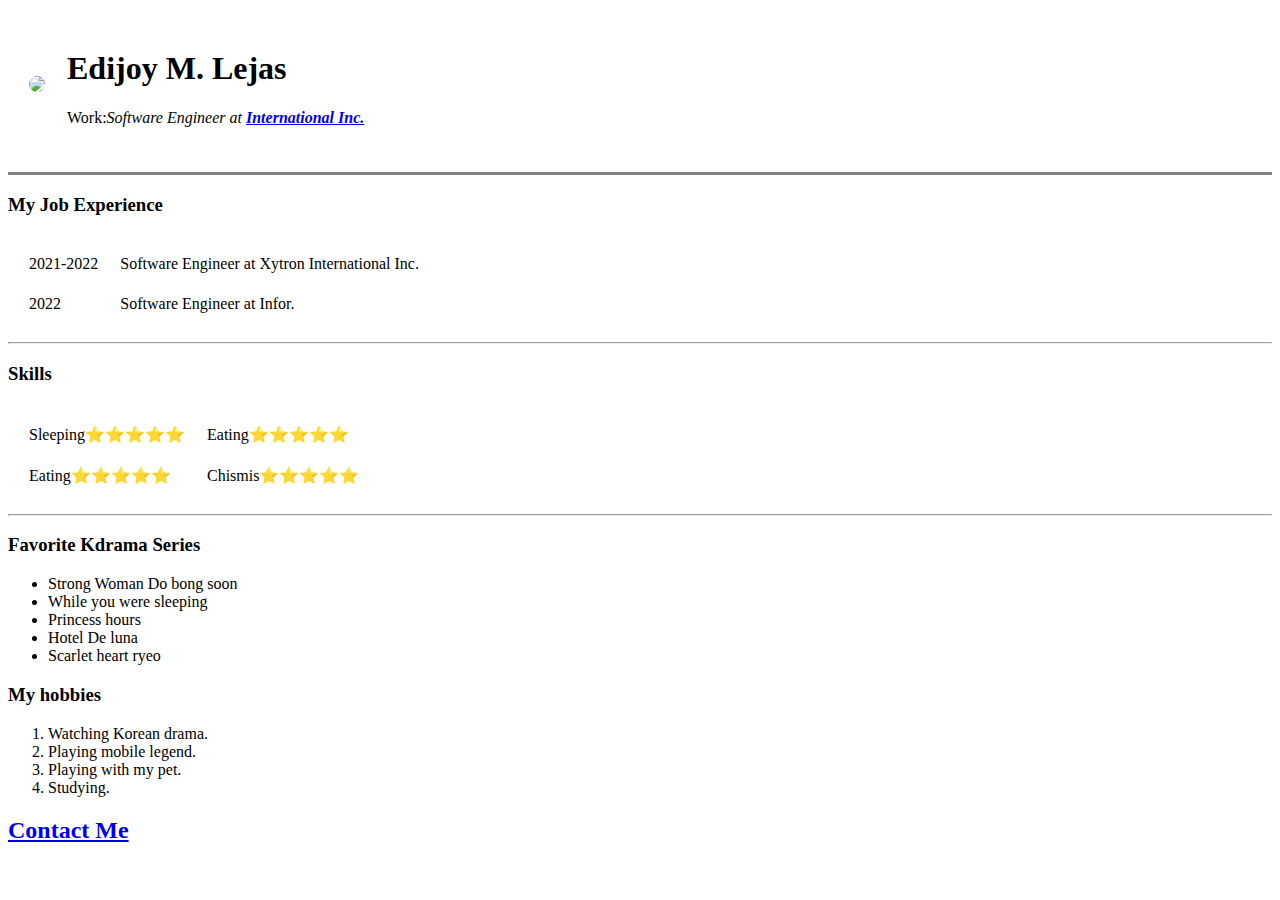
==== index.html @ d03b265e "Add initial website files" ====
<!DOCTYPE html>
<html>
    <head>  
        <meta charset="utf-8">   
        <link rel="stylesheet" href="style.css">
        <title>❤ My Personal site</title> 
    </head>

    <body>
        <table cellspacing="20">
            <tr>
                <td><img class="myPic" src="F:\XAMPP\htdocs\WEBSELFSTUDY\Html_Personal_Site\pictures\Gradpic.jpg"></td>
                <td><h1>Edijoy M. Lejas</h1>
                    <p>Work:<em>Software Engineer at <strong><a href="https://www.w3schools.com/html/html_links.asp">International Inc.</a></strong></em></p>
                </td>
            </tr>

        </table>
        <hr size="3" noshade>

        <h3>My Job Experience</h3>
            <table cellspacing="20">
                <tr>
                    <td>2021-2022</td>
                    <td>Software Engineer at Xytron International Inc.</td>
                </tr>
                <tr>
                    <td>2022</td>
                    <td>Software Engineer at Infor.</td>
                </tr>
            </table>
         <hr >   
         <h3>Skills</h3>   
         <table cellspacing="20">
            
                <tr>
                    <td>Sleeping⭐⭐⭐⭐⭐</td>
                    <td>Eating⭐⭐⭐⭐⭐</td>
                </tr>
            
                <tr>
                    <td>Eating⭐⭐⭐⭐⭐</td>
                    <td>Chismis⭐⭐⭐⭐⭐</td>
                </tr>  
         </table>
         <hr> 

        <h3>Favorite Kdrama Series</h3>
        <ul>
            <li>Strong Woman Do bong soon</li>
            <li>While you were sleeping</li>
            <li>Princess hours</li>
            <li>Hotel De luna</li>
            <li>Scarlet heart ryeo</li>
        </ul>
        <h3>My hobbies</h3>
        <ol>
            <li>Watching Korean drama.</li>
            <li>Playing mobile legend.</li>
            <li>Playing with my pet.</li>
            <li>Studying.</li>
        </ol>
        <h2><a href="contactpage.html">Contact Me</a></h2>
              
    </body>
</html>
---- style.css ----
.myPic {
    width: 120px;
    border-radius: 50%;
}
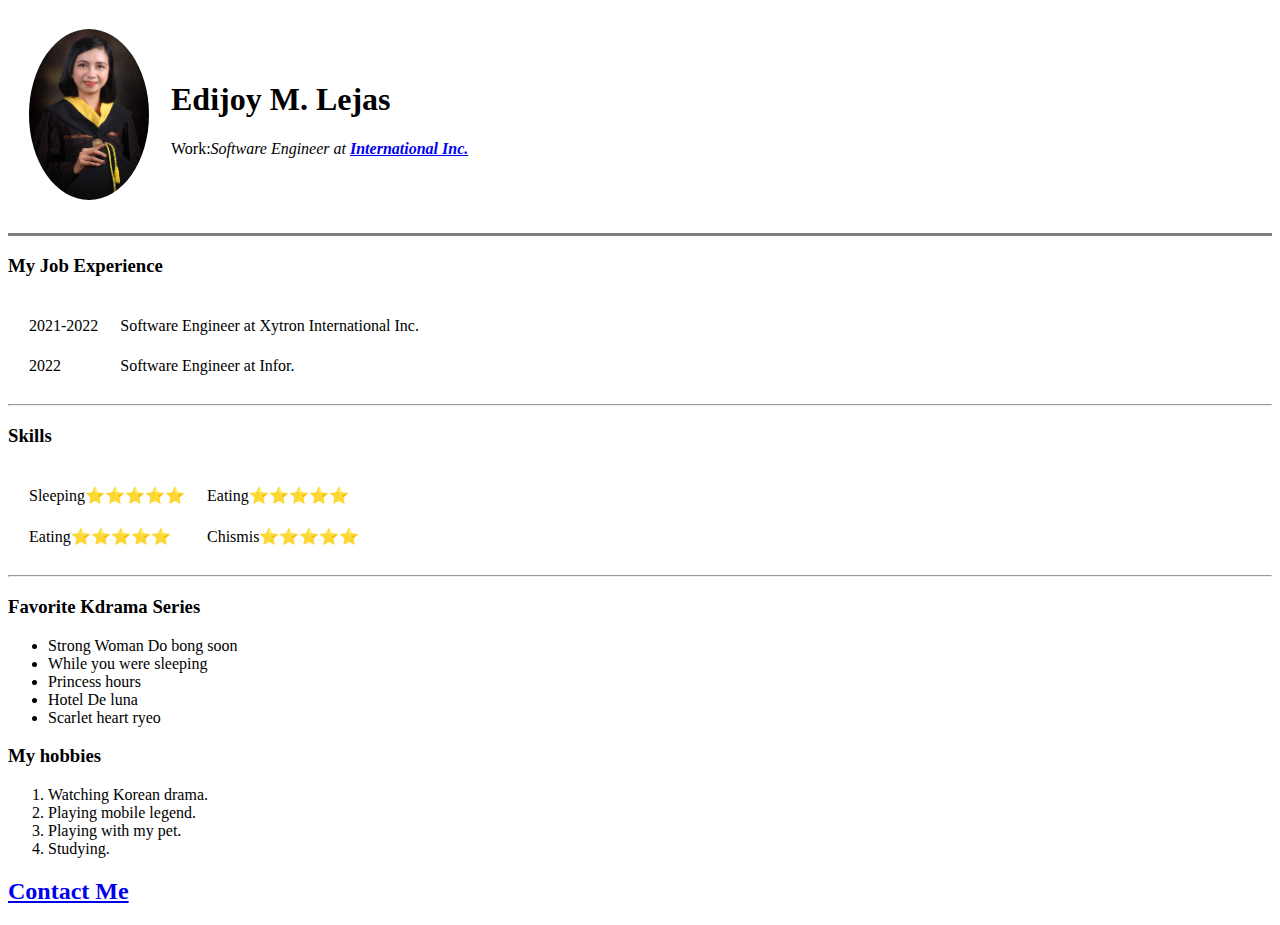
==== commit b680161f: "Edited the path of image" ====
--- a/index.html
+++ b/index.html
@@ -9,7 +9,7 @@
     <body>
         <table cellspacing="20">
             <tr>
-                <td><img class="myPic" src="F:\XAMPP\htdocs\WEBSELFSTUDY\Html_Personal_Site\pictures\Gradpic.jpg"></td>
+                <td><img class="myPic" src="Gradpic.jpg"></td>
                 <td><h1>Edijoy M. Lejas</h1>
                     <p>Work:<em>Software Engineer at <strong><a href="https://www.w3schools.com/html/html_links.asp">International Inc.</a></strong></em></p>
                 </td>
@@ -63,4 +63,4 @@
         <h2><a href="contactpage.html">Contact Me</a></h2>
               
     </body>
-</html>+</html>
